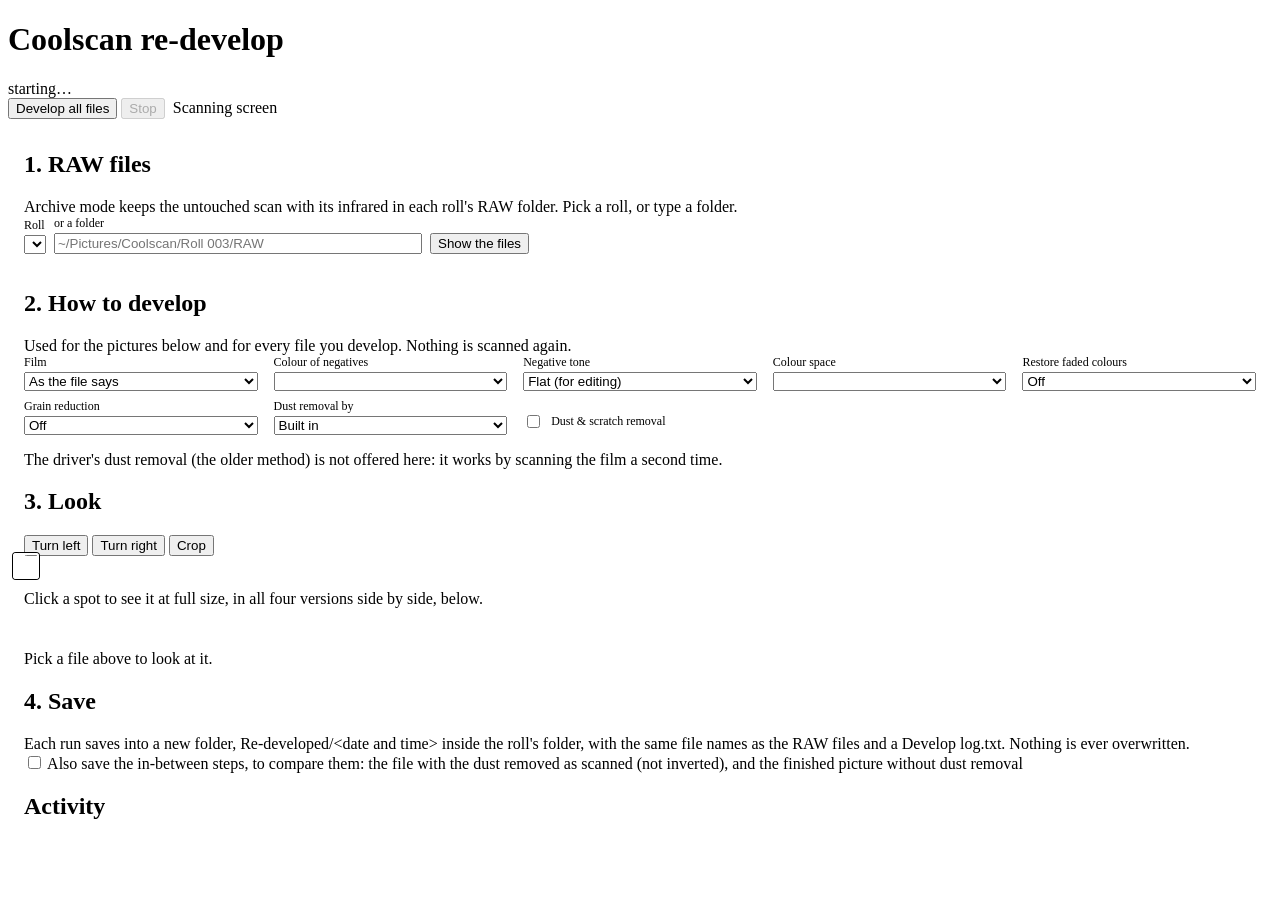
==== coolscan_app/web/develop.html @ 9fa517c9 "Re-develop from RAW scans, crop scans, keep-awake, optional test mode and notifications Test mode (t" ====
<!doctype html><html lang="en"><head><meta charset="utf-8">
<meta name="viewport" content="width=device-width,initial-scale=1"><title>Coolscan re-develop</title>
<link rel="stylesheet" href="/style.css">
<style>
/* the re-develop page: one column; RAW files, how to develop them, a look at one, saving */
main.dev{display:block;overflow:auto;padding:12px 16px 24px}
main.dev>section{margin-bottom:12px}
#bar a{color:var(--acc);text-decoration:none;padding:0 4px}
#bar a:hover{text-decoration:underline}
.pickrow{display:flex;flex-wrap:wrap;gap:8px;align-items:end}
.pickrow label{display:flex;flex-direction:column;gap:2px;font-size:12px;color:var(--ink2)}
.pickrow input[type=text]{min-width:min(360px,80vw)}
table.files{width:100%;border-collapse:collapse;margin-top:8px}
.files th,.files td{text-align:left;padding:5px 8px;border-bottom:1px solid var(--line2);vertical-align:middle}
.files th{font-size:11px;font-weight:600;color:var(--ink2);text-transform:uppercase;letter-spacing:.04em}
.files tr.cur td{background:color-mix(in srgb,var(--acc) 14%,transparent)}
.files tbody tr{cursor:pointer}
.files td.x{width:1%;white-space:nowrap}
.filebox{max-height:260px;overflow:auto}
#howform{display:grid;grid-template-columns:repeat(auto-fill,minmax(210px,1fr));gap:8px 16px}
#howform label{display:flex;flex-direction:column;gap:2px;font-size:12px;color:var(--ink2)}
#howform label.tickrow{flex-direction:row;align-items:center;gap:8px;align-self:end;min-height:26px;color:var(--ink)}
#howform select{width:100%}
.views{display:flex;flex-wrap:wrap;gap:4px}
.lookgrid{display:grid;grid-template-columns:minmax(0,1fr);gap:10px;margin-top:8px}
#over{position:relative;line-height:0;cursor:crosshair;max-width:1000px;user-select:none}
#over img{display:block;max-width:100%;max-height:70vh;border-radius:6px;background:var(--stage);image-orientation:none}
#over .mark{position:absolute;width:22px;height:22px;margin:-11px 0 0 -11px;border:2px solid #fff;box-shadow:0 0 0 1px #000;border-radius:3px;pointer-events:none}
#over #cropbox{position:absolute}
body.cropping #over{cursor:cell}
#pieces{display:grid;grid-template-columns:repeat(auto-fill,minmax(240px,1fr));gap:10px}
#pieces figure{margin:0;border:1px solid var(--line);border-radius:8px;padding:6px;min-width:0}
#pieces figure.on{border-color:var(--acc)}
#pieces img{display:block;width:100%;image-rendering:pixelated;border-radius:4px;background:var(--stage);cursor:zoom-in}
#pieces figcaption{font-size:12px;margin-top:4px;color:var(--ink2)}
#notes p{margin:4px 0}
.warn{color:var(--warn)}
#zoomimg.pixels{image-rendering:pixelated;width:min(96vw,960px);max-height:none}
</style></head><body>
<header id="bar">
<div class="brand"><h1>Coolscan re-develop</h1><span id="status" role="status" aria-live="polite">starting…</span></div>
<div class="tools" role="toolbar" aria-label="Re-develop">
<button class="primary" id="b-run" title="Develop the ticked files (or all of them) into a new folder">Develop all files</button>
<button id="b-stop" disabled title="Stop after the current file">Stop</button>
<span class="gap"></span>
<a href="/" title="Back to scanning">Scanning screen</a>
</div>
<div id="busy" hidden><progress id="prog" value="0" max="1" aria-label="Progress"></progress><span id="progtxt"></span></div>
</header>
<main class="dev">

<section aria-label="RAW files">
<div class="head"><h2>1. RAW files</h2><span class="hint">Archive mode keeps the untouched scan with its infrared in each roll's RAW folder. Pick a roll, or type a folder.</span></div>
<div class="pickrow">
<label>Roll<select id="roll"></select></label>
<label>or a folder<input type="text" id="path" placeholder="~/Pictures/Coolscan/Roll 003/RAW"></label>
<button id="b-look">Show the files</button>
</div>
<p class="hint" id="foldermsg"></p>
<div class="filebox"><table class="files" id="filetable" hidden><thead><tr><th><input type="checkbox" id="tickall" aria-label="Tick all files"></th><th>File</th><th>Film</th><th>Size</th><th>Notes</th></tr></thead><tbody id="files"></tbody></table></div>
</section>

<section aria-label="How to develop">
<div class="head"><h2>2. How to develop</h2><span class="hint">Used for the pictures below and for every file you develop. Nothing is scanned again.</span></div>
<div id="howform">
<label>Film<select id="h-film">
<option value="">As the file says</option><option value="negative">Colour negative</option><option value="positive">Slide (positive)</option>
<option value="kodachrome">Kodachrome</option><option value="mono">Black-and-white negative</option></select></label>
<label>Colour of negatives<select id="h-film_profile"></select></label>
<label>Negative tone<select id="h-tone"><option value="flat">Flat (for editing)</option><option value="nikon">Nikon Scan look</option></select></label>
<label>Colour space<select id="h-colour_space"></select></label>
<label>Restore faded colours<select id="h-restore"><option value="0">Off</option><option value="1">Low</option><option value="2">Medium</option><option value="3">High</option></select></label>
<label>Grain reduction<select id="h-grain"><option value="0">Off</option><option value="1">1 (light)</option><option value="2">2</option><option value="3">3</option><option value="4">4 (strong)</option></select></label>
<label>Dust removal by<select id="h-dust_method"><option value="builtin">Built in</option><option value="ice">Nikon ICE (helper)</option></select></label>
<label class="tickrow"><input type="checkbox" id="h-clean"><span>Dust &amp; scratch removal</span></label>
</div>
<p class="hint">The driver's dust removal (the older method) is not offered here: it works by scanning the film a second time.</p>
</section>

<section aria-label="Look">
<div class="head"><h2>3. Look</h2><span class="hint" id="lookhint"></span></div>
<div class="views" role="tablist" aria-label="Which version" id="views"></div>
<div class="btnrow">
<button id="b-left" title="Turn a quarter to the left">Turn left</button>
<button id="b-right" title="Turn a quarter to the right">Turn right</button>
<button id="b-crop" aria-pressed="false" title="Drag on the picture to mark the part to save">Crop</button>
<button id="b-cropclear" hidden>Clear crop</button>
</div>
<div id="notes"></div>
<div class="lookgrid">
<div id="over"><img id="overimg" alt=""><span class="mark" id="mark"></span><div id="cropbox" hidden></div></div>
<p class="hint" id="overhint">Click a spot to see it at full size, in all four versions side by side, below.</p>
<div id="pieces"></div>
</div>
<p class="hint" id="nolook">Pick a file above to look at it.</p>
</section>

<section aria-label="Save">
<div class="head"><h2>4. Save</h2><span class="hint">Each run saves into a new folder, Re-developed/&lt;date and time&gt; inside the roll's folder, with the same file names as the RAW files and a Develop log.txt. Nothing is ever overwritten.</span></div>
<label class="tickrow"><input type="checkbox" id="extras"> Also save the in-between steps, to compare them: the file with the dust removed as scanned (not inverted), and the finished picture without dust removal</label>
<div id="results"></div>
</section>

<section id="activity" aria-label="Activity">
<div class="head"><h2>Activity</h2></div>
<div id="log" role="log"></div>
</section>
</main>

<dialog id="zoom"><img id="zoomimg" alt=""><span id="zoomcap"></span></dialog>
<script src="/develop.js"></script>
</body></html>
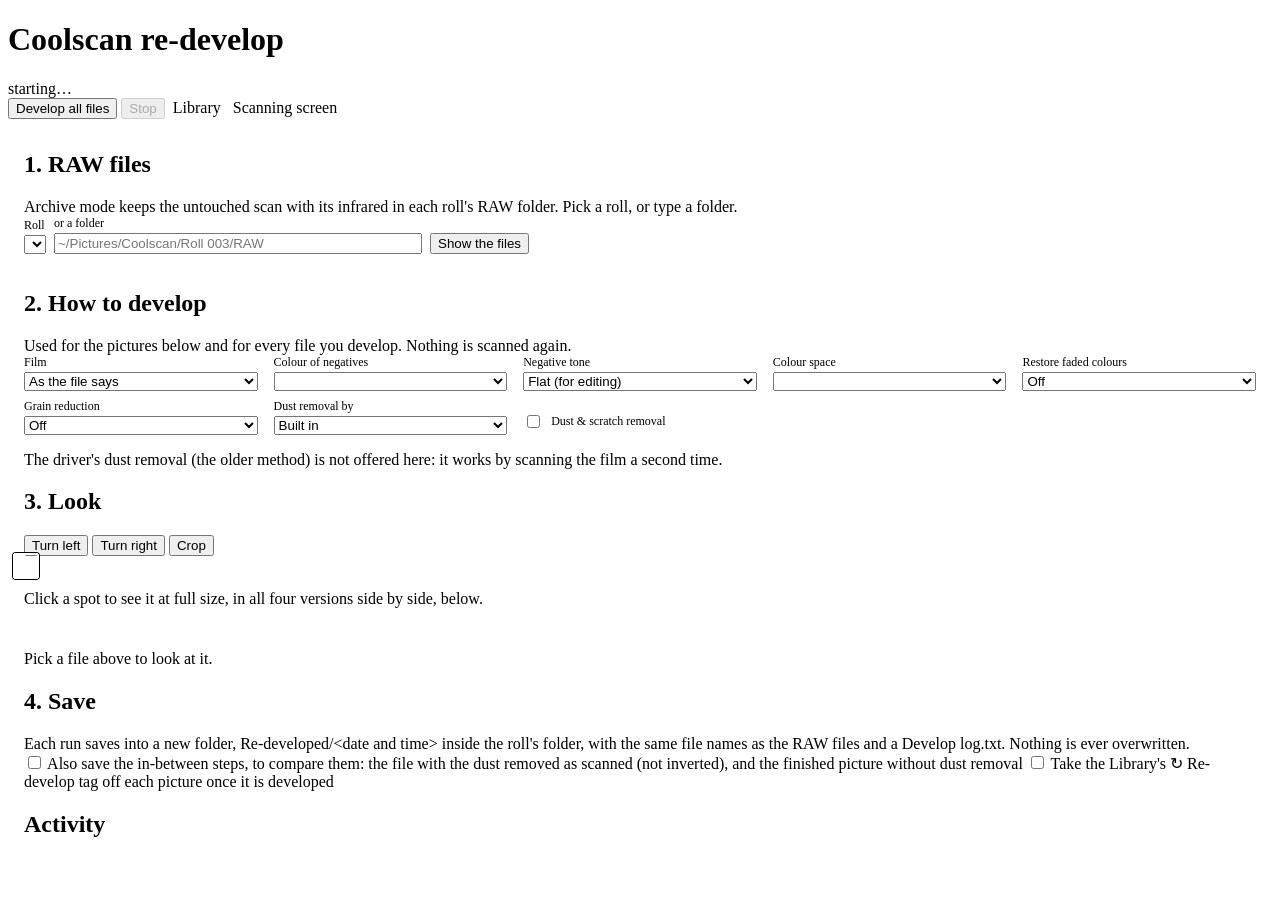
==== commit d3330649: "Library, picture tagging, crop learning, Settings window, preview AF/AE switch - Library page (libra" ====
--- a/coolscan_app/web/develop.html
+++ b/coolscan_app/web/develop.html
@@ -35,6 +35,10 @@
 #pieces figcaption{font-size:12px;margin-top:4px;color:var(--ink2)}
 #notes p{margin:4px 0}
 .warn{color:var(--warn)}
+.taglist{list-style:none;margin:6px 0 0;padding:0;display:flex;flex-direction:column;gap:6px}
+.taglist li{display:flex;flex-wrap:wrap;align-items:center;gap:4px 10px}
+.taglist .tn{font-weight:600}
+.taglist .tf{font-size:12px;color:var(--ink2);flex:1 1 300px;min-width:0;overflow:hidden;text-overflow:ellipsis;white-space:nowrap}
 #zoomimg.pixels{image-rendering:pixelated;width:min(96vw,960px);max-height:none}
 </style></head><body>
 <header id="bar">
@@ -43,11 +47,17 @@
 <button class="primary" id="b-run" title="Develop the ticked files (or all of them) into a new folder">Develop all files</button>
 <button id="b-stop" disabled title="Stop after the current file">Stop</button>
 <span class="gap"></span>
+<a href="/library" title="Past scans: tag pictures ↻ Re-develop there">Library</a>
 <a href="/" title="Back to scanning">Scanning screen</a>
 </div>
 <div id="busy" hidden><progress id="prog" value="0" max="1" aria-label="Progress"></progress><span id="progtxt"></span></div>
 </header>
 <main class="dev">
+
+<section aria-label="Tagged in the Library" id="tagged" hidden>
+<div class="head"><h2>Tagged in the Library</h2><span class="hint">Pictures you tagged ↻ Re-develop in the <a href="/library">Library</a>. Open a roll's tagged pictures here: they come up ticked, ready to develop.</span></div>
+<ul class="taglist" id="taglist"></ul>
+</section>
 
 <section aria-label="RAW files">
 <div class="head"><h2>1. RAW files</h2><span class="hint">Archive mode keeps the untouched scan with its infrared in each roll's RAW folder. Pick a roll, or type a folder.</span></div>
@@ -65,7 +75,7 @@
 <div id="howform">
 <label>Film<select id="h-film">
 <option value="">As the file says</option><option value="negative">Colour negative</option><option value="positive">Slide (positive)</option>
-<option value="kodachrome">Kodachrome</option><option value="mono">Black-and-white negative</option></select></label>
+<option value="kodachrome">Kodachrome</option><option value="mono">Black-and-white negative (silver)</option><option value="chromo">Black-and-white chromogenic (C-41)</option></select></label>
 <label>Colour of negatives<select id="h-film_profile"></select></label>
 <label>Negative tone<select id="h-tone"><option value="flat">Flat (for editing)</option><option value="nikon">Nikon Scan look</option></select></label>
 <label>Colour space<select id="h-colour_space"></select></label>
@@ -73,6 +83,7 @@
 <label>Grain reduction<select id="h-grain"><option value="0">Off</option><option value="1">1 (light)</option><option value="2">2</option><option value="3">3</option><option value="4">4 (strong)</option></select></label>
 <label>Dust removal by<select id="h-dust_method"><option value="builtin">Built in</option><option value="ice">Nikon ICE (helper)</option></select></label>
 <label class="tickrow"><input type="checkbox" id="h-clean"><span>Dust &amp; scratch removal</span></label>
+<p class="hint" id="kchint" hidden>Kodachrome: its cyan dye blocks infrared much as dust does, so dust removal can paint over parts of the picture. Check the result closely, or untick it.</p>
 </div>
 <p class="hint">The driver's dust removal (the older method) is not offered here: it works by scanning the film a second time.</p>
 </section>
@@ -98,6 +109,7 @@
 <section aria-label="Save">
 <div class="head"><h2>4. Save</h2><span class="hint">Each run saves into a new folder, Re-developed/&lt;date and time&gt; inside the roll's folder, with the same file names as the RAW files and a Develop log.txt. Nothing is ever overwritten.</span></div>
 <label class="tickrow"><input type="checkbox" id="extras"> Also save the in-between steps, to compare them: the file with the dust removed as scanned (not inverted), and the finished picture without dust removal</label>
+<label class="tickrow"><input type="checkbox" id="untag"> Take the Library's ↻ Re-develop tag off each picture once it is developed</label>
 <div id="results"></div>
 </section>
 
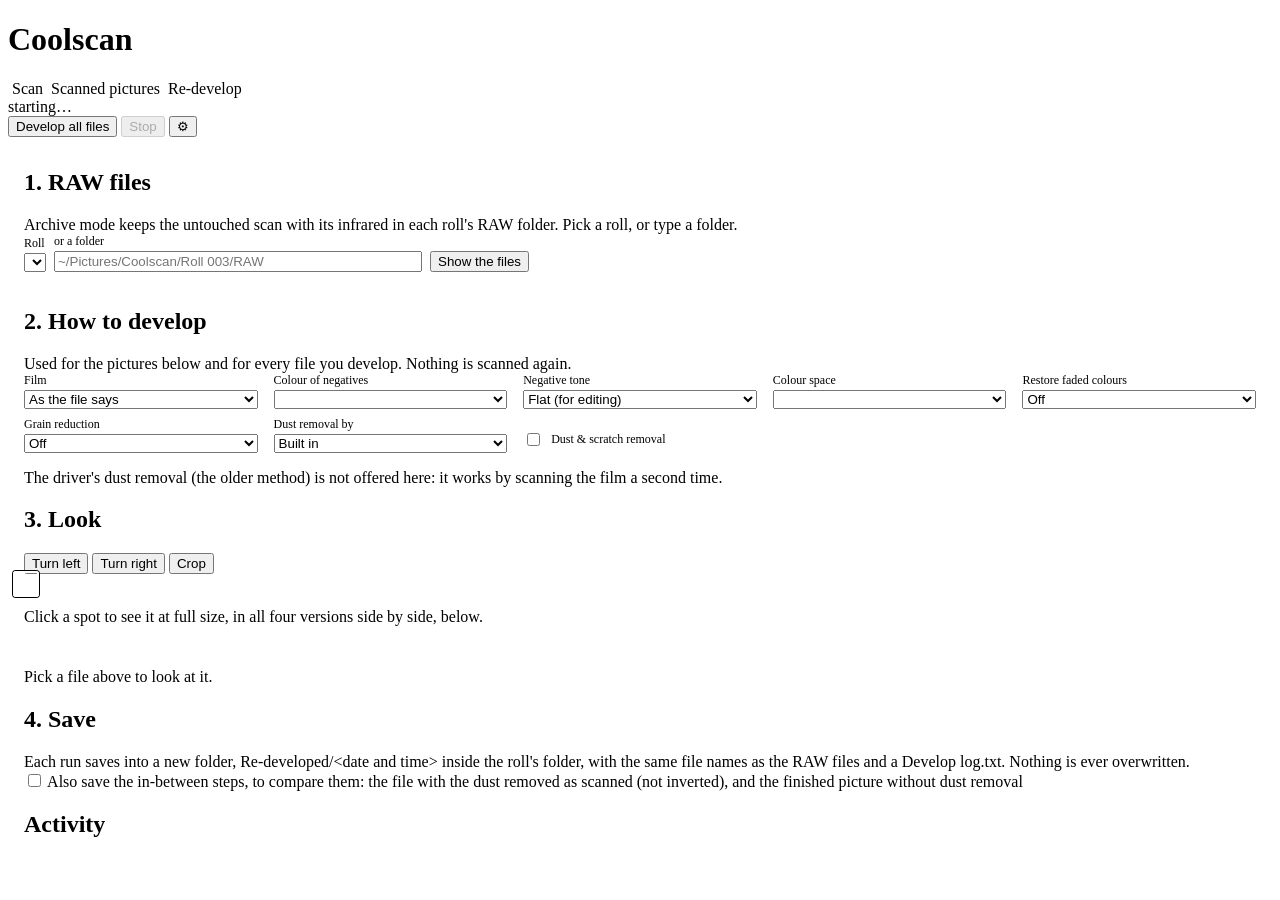
==== commit 797e8c98: "Settings window in tabs, Auto rotate, learning switches and Reset to default, lighter learning; expo" ====
--- a/coolscan_app/web/develop.html
+++ b/coolscan_app/web/develop.html
@@ -1,5 +1,5 @@
 <!doctype html><html lang="en"><head><meta charset="utf-8">
-<meta name="viewport" content="width=device-width,initial-scale=1"><title>Coolscan re-develop</title>
+<meta name="viewport" content="width=device-width,initial-scale=1"><title>Coolscan: re-develop</title>
 <link rel="stylesheet" href="/style.css">
 <style>
 /* the re-develop page: one column; RAW files, how to develop them, a look at one, saving */
@@ -42,22 +42,17 @@
 #zoomimg.pixels{image-rendering:pixelated;width:min(96vw,960px);max-height:none}
 </style></head><body>
 <header id="bar">
-<div class="brand"><h1>Coolscan re-develop</h1><span id="status" role="status" aria-live="polite">starting…</span></div>
+<div class="brand"><h1>Coolscan</h1><nav class="pages" aria-label="Pages"><a href="/">Scan</a><a href="/library" title="Browse the pictures you have scanned, roll by roll">Scanned pictures</a><a href="/develop" aria-current="page" title="Make pictures again from their RAW files, without scanning">Re-develop</a></nav><span id="status" role="status" aria-live="polite">starting…</span></div>
 <div class="tools" role="toolbar" aria-label="Re-develop">
 <button class="primary" id="b-run" title="Develop the ticked files (or all of them) into a new folder">Develop all files</button>
 <button id="b-stop" disabled title="Stop after the current file">Stop</button>
 <span class="gap"></span>
-<a href="/library" title="Past scans: tag pictures ↻ Re-develop there">Library</a>
-<a href="/" title="Back to scanning">Scanning screen</a>
+<button class="icon gear" id="b-settings" title="Settings (⌘,)" aria-label="Settings">⚙</button>
 </div>
 <div id="busy" hidden><progress id="prog" value="0" max="1" aria-label="Progress"></progress><span id="progtxt"></span></div>
 </header>
 <main class="dev">
 
-<section aria-label="Tagged in the Library" id="tagged" hidden>
-<div class="head"><h2>Tagged in the Library</h2><span class="hint">Pictures you tagged ↻ Re-develop in the <a href="/library">Library</a>. Open a roll's tagged pictures here: they come up ticked, ready to develop.</span></div>
-<ul class="taglist" id="taglist"></ul>
-</section>
 
 <section aria-label="RAW files">
 <div class="head"><h2>1. RAW files</h2><span class="hint">Archive mode keeps the untouched scan with its infrared in each roll's RAW folder. Pick a roll, or type a folder.</span></div>
@@ -109,7 +104,6 @@
 <section aria-label="Save">
 <div class="head"><h2>4. Save</h2><span class="hint">Each run saves into a new folder, Re-developed/&lt;date and time&gt; inside the roll's folder, with the same file names as the RAW files and a Develop log.txt. Nothing is ever overwritten.</span></div>
 <label class="tickrow"><input type="checkbox" id="extras"> Also save the in-between steps, to compare them: the file with the dust removed as scanned (not inverted), and the finished picture without dust removal</label>
-<label class="tickrow"><input type="checkbox" id="untag"> Take the Library's ↻ Re-develop tag off each picture once it is developed</label>
 <div id="results"></div>
 </section>
 
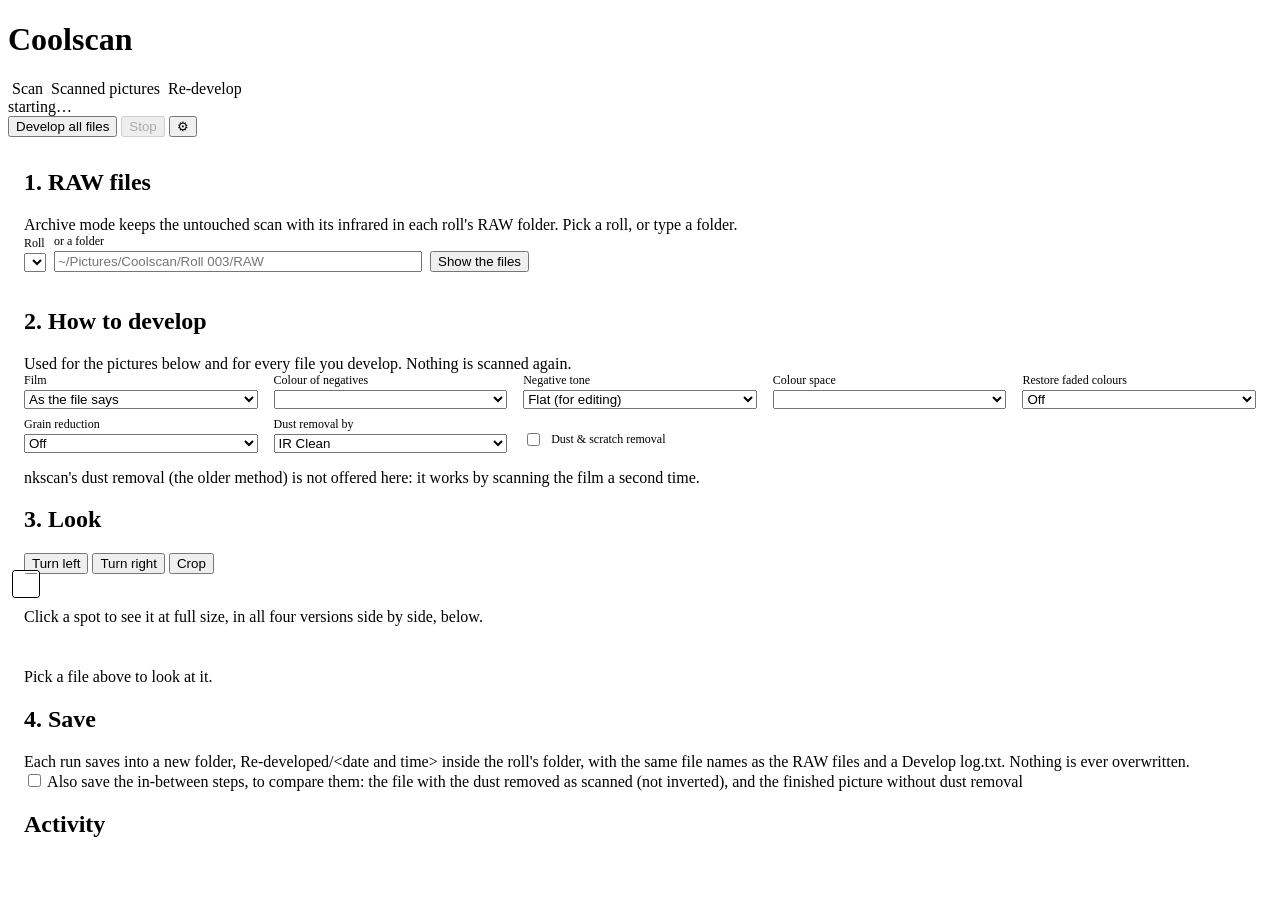
==== commit a1991634: "Camera per roll, aperture and shutter speed per picture; frame direction prompt, IR Clean naming, LI" ====
--- a/coolscan_app/web/develop.html
+++ b/coolscan_app/web/develop.html
@@ -76,11 +76,11 @@
 <label>Colour space<select id="h-colour_space"></select></label>
 <label>Restore faded colours<select id="h-restore"><option value="0">Off</option><option value="1">Low</option><option value="2">Medium</option><option value="3">High</option></select></label>
 <label>Grain reduction<select id="h-grain"><option value="0">Off</option><option value="1">1 (light)</option><option value="2">2</option><option value="3">3</option><option value="4">4 (strong)</option></select></label>
-<label>Dust removal by<select id="h-dust_method"><option value="builtin">Built in</option><option value="ice">Nikon ICE (helper)</option></select></label>
+<label>Dust removal by<select id="h-dust_method"><option value="builtin">IR Clean</option><option value="ice">Nikon ICE (helper)</option></select></label>
 <label class="tickrow"><input type="checkbox" id="h-clean"><span>Dust &amp; scratch removal</span></label>
 <p class="hint" id="kchint" hidden>Kodachrome: its cyan dye blocks infrared much as dust does, so dust removal can paint over parts of the picture. Check the result closely, or untick it.</p>
 </div>
-<p class="hint">The driver's dust removal (the older method) is not offered here: it works by scanning the film a second time.</p>
+<p class="hint">nkscan's dust removal (the older method) is not offered here: it works by scanning the film a second time.</p>
 </section>
 
 <section aria-label="Look">
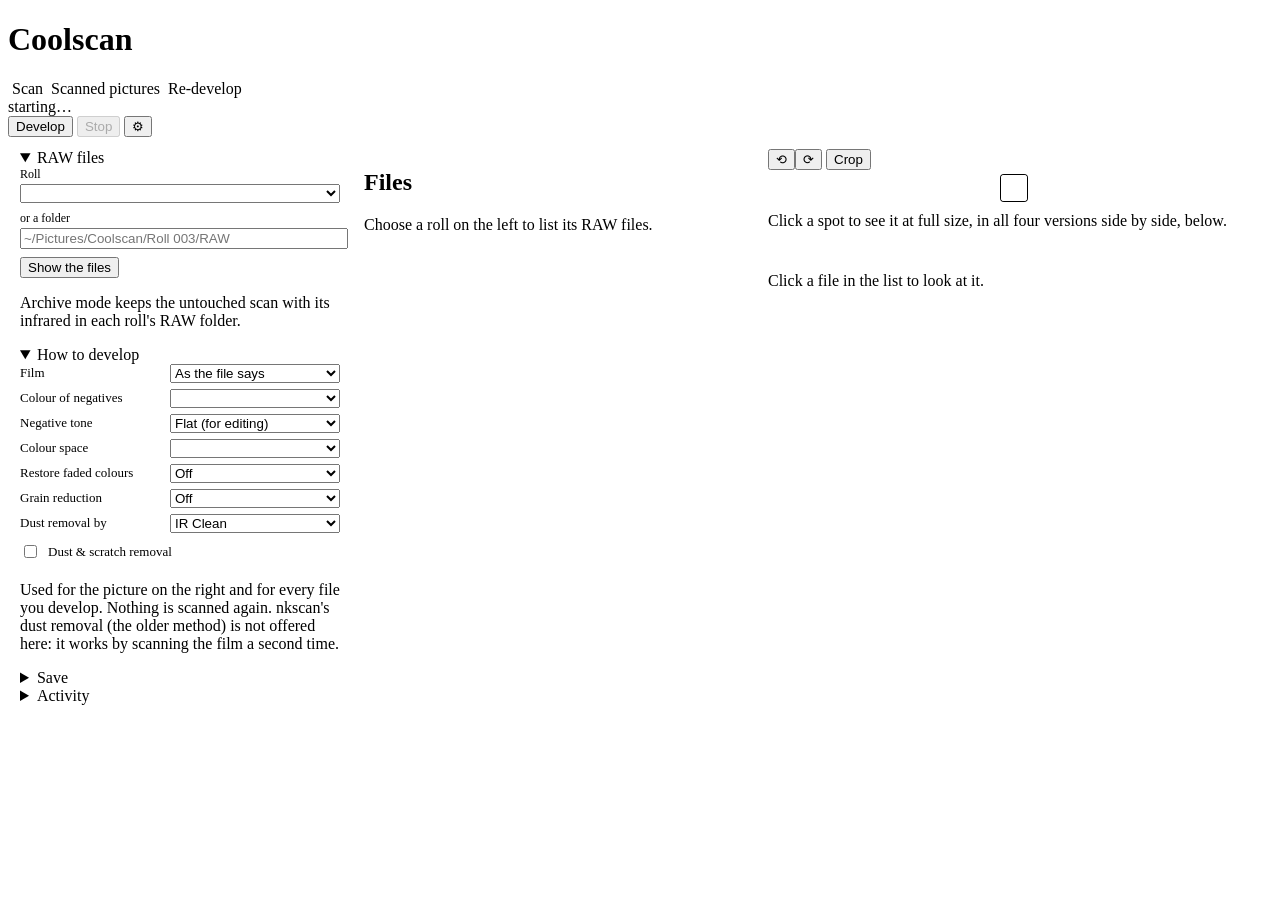
==== commit bb1f856a: "Layout and wording: calmer top bar, smaller frame cards, one-line left cards, frame settings as a li" ====
--- a/coolscan_app/web/develop.html
+++ b/coolscan_app/web/develop.html
@@ -2,33 +2,45 @@
 <meta name="viewport" content="width=device-width,initial-scale=1"><title>Coolscan: re-develop</title>
 <link rel="stylesheet" href="/style.css">
 <style>
-/* the re-develop page: one column; RAW files, how to develop them, a look at one, saving */
-main.dev{display:block;overflow:auto;padding:12px 16px 24px}
-main.dev>section{margin-bottom:12px}
+/* the re-develop page, laid out like Scan: what and how on the left, the files in the middle, the picture on the right */
+main.dev{display:grid;grid-template-columns:344px minmax(280px,400px) minmax(0,1fr);overflow:hidden;padding:0}
+#dside{overflow:auto;padding:12px;border-right:1px solid var(--line)}
+#dfiles{overflow:auto;padding:12px;border-right:1px solid var(--line);min-width:0}
+#dlook{overflow:auto;padding:12px 16px 24px;min-width:0}
+@media (max-width:1000px){main.dev{display:block;overflow:auto}#dside,#dfiles{border-right:0;overflow:visible}#dlook{overflow:visible}}
 #bar a{color:var(--acc);text-decoration:none;padding:0 4px}
 #bar a:hover{text-decoration:underline}
-.pickrow{display:flex;flex-wrap:wrap;gap:8px;align-items:end}
+.pickrow{display:flex;flex-direction:column;gap:8px;align-items:stretch}
 .pickrow label{display:flex;flex-direction:column;gap:2px;font-size:12px;color:var(--ink2)}
-.pickrow input[type=text]{min-width:min(360px,80vw)}
-table.files{width:100%;border-collapse:collapse;margin-top:8px}
-.files th,.files td{text-align:left;padding:5px 8px;border-bottom:1px solid var(--line2);vertical-align:middle}
-.files th{font-size:11px;font-weight:600;color:var(--ink2);text-transform:uppercase;letter-spacing:.04em}
+.pickrow select,.pickrow input[type=text]{width:100%;min-width:0}
+.pickrow button{align-self:flex-start}
+table.files{width:100%;border-collapse:collapse}
+.files th,.files td{text-align:left;padding:6px 6px;border-bottom:1px solid var(--line2);vertical-align:middle}
+.files th{font-size:11px;font-weight:600;color:var(--ink2);text-transform:uppercase;letter-spacing:.04em;position:sticky;top:0;background:var(--bg)}
 .files tr.cur td{background:color-mix(in srgb,var(--acc) 14%,transparent)}
 .files tbody tr{cursor:pointer}
 .files td.x{width:1%;white-space:nowrap}
-.filebox{max-height:260px;overflow:auto}
-#howform{display:grid;grid-template-columns:repeat(auto-fill,minmax(210px,1fr));gap:8px 16px}
-#howform label{display:flex;flex-direction:column;gap:2px;font-size:12px;color:var(--ink2)}
-#howform label.tickrow{flex-direction:row;align-items:center;gap:8px;align-self:end;min-height:26px;color:var(--ink)}
-#howform select{width:100%}
-.views{display:flex;flex-wrap:wrap;gap:4px}
+.files th:nth-child(4),.files td:nth-child(4){display:none}
+.files td:nth-child(2){font-weight:600;word-break:break-all}
+.files td:nth-child(3),.files td:nth-child(5){font-size:12px;color:var(--ink2)}
+#howform{display:flex;flex-direction:column;gap:6px}
+#howform label{display:flex;align-items:center;justify-content:space-between;gap:8px;font-size:13px}
+#howform label.tickrow{justify-content:flex-start;min-height:26px}
+#howform select{width:170px;flex:none}
+#d-save .tickrow{display:flex;align-items:flex-start;gap:8px}
+#activity #log{max-height:220px;overflow:auto;white-space:pre-wrap;font-size:12px}
+#looktools{margin-bottom:6px}
+.views{display:flex;flex-wrap:wrap}
+.views button{border-radius:0;margin-left:-1px}
+.views button:first-child{border-radius:6px 0 0 6px;margin-left:0}
+.views button:last-child{border-radius:0 6px 6px 0}
 .lookgrid{display:grid;grid-template-columns:minmax(0,1fr);gap:10px;margin-top:8px}
-#over{position:relative;line-height:0;cursor:crosshair;max-width:1000px;user-select:none}
-#over img{display:block;max-width:100%;max-height:70vh;border-radius:6px;background:var(--stage);image-orientation:none}
+#over{position:relative;line-height:0;cursor:crosshair;user-select:none;justify-self:center;max-width:100%}
+#over img{display:block;max-width:100%;max-height:62vh;border-radius:6px;background:var(--stage);image-orientation:none}
 #over .mark{position:absolute;width:22px;height:22px;margin:-11px 0 0 -11px;border:2px solid #fff;box-shadow:0 0 0 1px #000;border-radius:3px;pointer-events:none}
 #over #cropbox{position:absolute}
 body.cropping #over{cursor:cell}
-#pieces{display:grid;grid-template-columns:repeat(auto-fill,minmax(240px,1fr));gap:10px}
+#pieces{display:grid;grid-template-columns:repeat(auto-fill,minmax(200px,1fr));gap:10px}
 #pieces figure{margin:0;border:1px solid var(--line);border-radius:8px;padding:6px;min-width:0}
 #pieces figure.on{border-color:var(--acc)}
 #pieces img{display:block;width:100%;image-rendering:pixelated;border-radius:4px;background:var(--stage);cursor:zoom-in}
@@ -44,7 +56,7 @@
 <header id="bar">
 <div class="brand"><h1>Coolscan</h1><nav class="pages" aria-label="Pages"><a href="/">Scan</a><a href="/library" title="Browse the pictures you have scanned, roll by roll">Scanned pictures</a><a href="/develop" aria-current="page" title="Make pictures again from their RAW files, without scanning">Re-develop</a></nav><span id="status" role="status" aria-live="polite">starting…</span></div>
 <div class="tools" role="toolbar" aria-label="Re-develop">
-<button class="primary" id="b-run" title="Develop the ticked files (or all of them) into a new folder">Develop all files</button>
+<button class="primary" id="b-run" title="Develop the ticked files (or all of them) into a new folder">Develop</button>
 <button id="b-stop" disabled title="Stop after the current file">Stop</button>
 <span class="gap"></span>
 <button class="icon gear" id="b-settings" title="Settings (⌘,)" aria-label="Settings">⚙</button>
@@ -52,21 +64,17 @@
 <div id="busy" hidden><progress id="prog" value="0" max="1" aria-label="Progress"></progress><span id="progtxt"></span></div>
 </header>
 <main class="dev">
-
-
-<section aria-label="RAW files">
-<div class="head"><h2>1. RAW files</h2><span class="hint">Archive mode keeps the untouched scan with its infrared in each roll's RAW folder. Pick a roll, or type a folder.</span></div>
+<aside id="dside" aria-label="What to develop and how">
+<details class="card" id="d-files" open><summary>RAW files<span class="sum" id="dsum-files"></span></summary><div class="body">
 <div class="pickrow">
 <label>Roll<select id="roll"></select></label>
 <label>or a folder<input type="text" id="path" placeholder="~/Pictures/Coolscan/Roll 003/RAW"></label>
 <button id="b-look">Show the files</button>
 </div>
 <p class="hint" id="foldermsg"></p>
-<div class="filebox"><table class="files" id="filetable" hidden><thead><tr><th><input type="checkbox" id="tickall" aria-label="Tick all files"></th><th>File</th><th>Film</th><th>Size</th><th>Notes</th></tr></thead><tbody id="files"></tbody></table></div>
-</section>
-
-<section aria-label="How to develop">
-<div class="head"><h2>2. How to develop</h2><span class="hint">Used for the pictures below and for every file you develop. Nothing is scanned again.</span></div>
+<p class="hint">Archive mode keeps the untouched scan with its infrared in each roll's RAW folder.</p>
+</div></details>
+<details class="card" id="d-how" open><summary>How to develop<span class="sum" id="dsum-how"></span></summary><div class="body">
 <div id="howform">
 <label>Film<select id="h-film">
 <option value="">As the file says</option><option value="negative">Colour negative</option><option value="positive">Slide (positive)</option>
@@ -76,40 +84,44 @@
 <label>Colour space<select id="h-colour_space"></select></label>
 <label>Restore faded colours<select id="h-restore"><option value="0">Off</option><option value="1">Low</option><option value="2">Medium</option><option value="3">High</option></select></label>
 <label>Grain reduction<select id="h-grain"><option value="0">Off</option><option value="1">1 (light)</option><option value="2">2</option><option value="3">3</option><option value="4">4 (strong)</option></select></label>
-<label>Dust removal by<select id="h-dust_method"><option value="builtin">IR Clean</option><option value="ice">Nikon ICE (helper)</option></select></label>
+<label>Dust removal by<select id="h-dust_method"><option value="builtin">IR Clean</option></select></label>
 <label class="tickrow"><input type="checkbox" id="h-clean"><span>Dust &amp; scratch removal</span></label>
 <p class="hint" id="kchint" hidden>Kodachrome: its cyan dye blocks infrared much as dust does, so dust removal can paint over parts of the picture. Check the result closely, or untick it.</p>
 </div>
-<p class="hint">nkscan's dust removal (the older method) is not offered here: it works by scanning the film a second time.</p>
+<p class="hint">Used for the picture on the right and for every file you develop. Nothing is scanned again. nkscan's dust removal (the older method) is not offered here: it works by scanning the film a second time.</p>
+</div></details>
+<details class="card" id="d-save"><summary>Save<span class="sum" id="dsum-save"></span></summary><div class="body">
+<label class="tickrow"><input type="checkbox" id="extras"><span>Also save the in-between steps, to compare them: the file with the dust removed as scanned (not inverted), and the finished picture without dust removal</span></label>
+<p class="hint">Each run saves into a new folder, Re-developed/&lt;date and time&gt; inside the roll's folder, with the same file names as the RAW files and a Develop log.txt. Nothing is ever overwritten.</p>
+</div></details>
+<details class="card" id="activity"><summary>Activity</summary><div class="body">
+<div id="log" role="log"></div>
+</div></details>
+</aside>
+
+<section id="dfiles" aria-label="Files">
+<div class="head"><h2>Files</h2><span class="hint" id="filesum"></span></div>
+<p class="hint" id="nofiles">Choose a roll on the left to list its RAW files.</p>
+<div class="filebox"><table class="files" id="filetable" hidden><thead><tr><th><input type="checkbox" id="tickall" aria-label="Tick all files"></th><th>File</th><th>Film</th><th>Size</th><th>Notes</th></tr></thead><tbody id="files"></tbody></table></div>
+<div id="results"></div>
 </section>
 
-<section aria-label="Look">
-<div class="head"><h2>3. Look</h2><span class="hint" id="lookhint"></span></div>
+<section id="dlook" aria-label="Look">
+<div class="head" id="looktools">
 <div class="views" role="tablist" aria-label="Which version" id="views"></div>
-<div class="btnrow">
-<button id="b-left" title="Turn a quarter to the left">Turn left</button>
-<button id="b-right" title="Turn a quarter to the right">Turn right</button>
+<span class="grow"></span>
+<button class="icon" id="b-left" title="Turn a quarter to the left" aria-label="Turn left">⟲</button><button class="icon" id="b-right" title="Turn a quarter to the right" aria-label="Turn right">⟳</button>
 <button id="b-crop" aria-pressed="false" title="Drag on the picture to mark the part to save">Crop</button>
-<button id="b-cropclear" hidden>Clear crop</button>
+<button id="b-cropclear" hidden>No crop</button>
 </div>
+<p class="hint" id="lookhint"></p>
 <div id="notes"></div>
 <div class="lookgrid">
 <div id="over"><img id="overimg" alt=""><span class="mark" id="mark"></span><div id="cropbox" hidden></div></div>
 <p class="hint" id="overhint">Click a spot to see it at full size, in all four versions side by side, below.</p>
 <div id="pieces"></div>
 </div>
-<p class="hint" id="nolook">Pick a file above to look at it.</p>
-</section>
-
-<section aria-label="Save">
-<div class="head"><h2>4. Save</h2><span class="hint">Each run saves into a new folder, Re-developed/&lt;date and time&gt; inside the roll's folder, with the same file names as the RAW files and a Develop log.txt. Nothing is ever overwritten.</span></div>
-<label class="tickrow"><input type="checkbox" id="extras"> Also save the in-between steps, to compare them: the file with the dust removed as scanned (not inverted), and the finished picture without dust removal</label>
-<div id="results"></div>
-</section>
-
-<section id="activity" aria-label="Activity">
-<div class="head"><h2>Activity</h2></div>
-<div id="log" role="log"></div>
+<p class="hint" id="nolook">Click a file in the list to look at it.</p>
 </section>
 </main>
 
